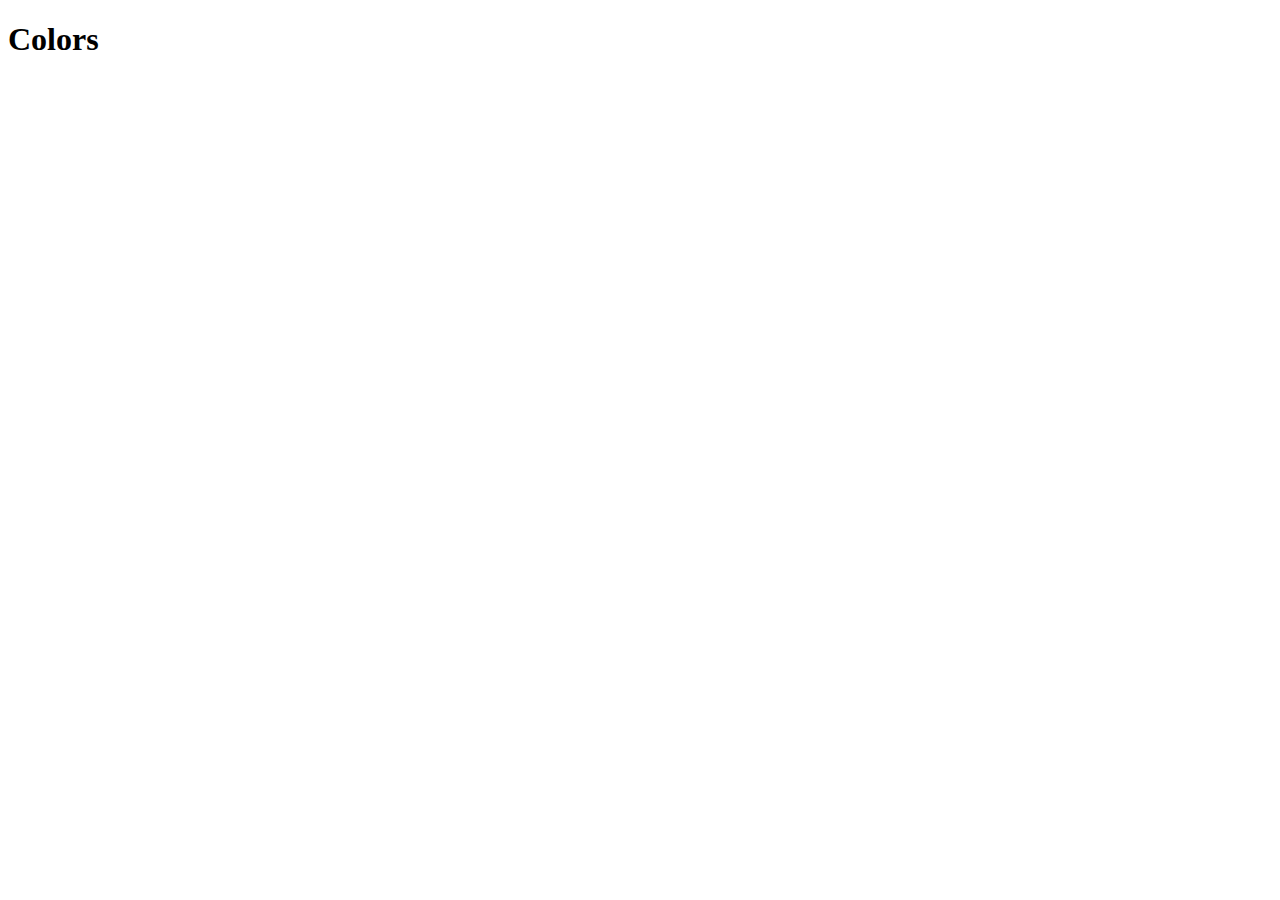
==== data-array/index.html @ bb841390 "initial html tags" ====
<!DOCTYPE html>
<html lang="en">
<head>
    <meta charset="UTF-8">
    <meta http-equiv="X-UA-Compatible" content="IE=edge">
    <meta name="viewport" content="width=device-width, initial-scale=1.0">
    <title>2nd project</title>
    <link rel="stylesheet" href="styles.css"/>
</head>
<body>
    <h1>Colors</h1>
    <div id="info"></div>

    <script src="app.js"></script>
</body>
</html>
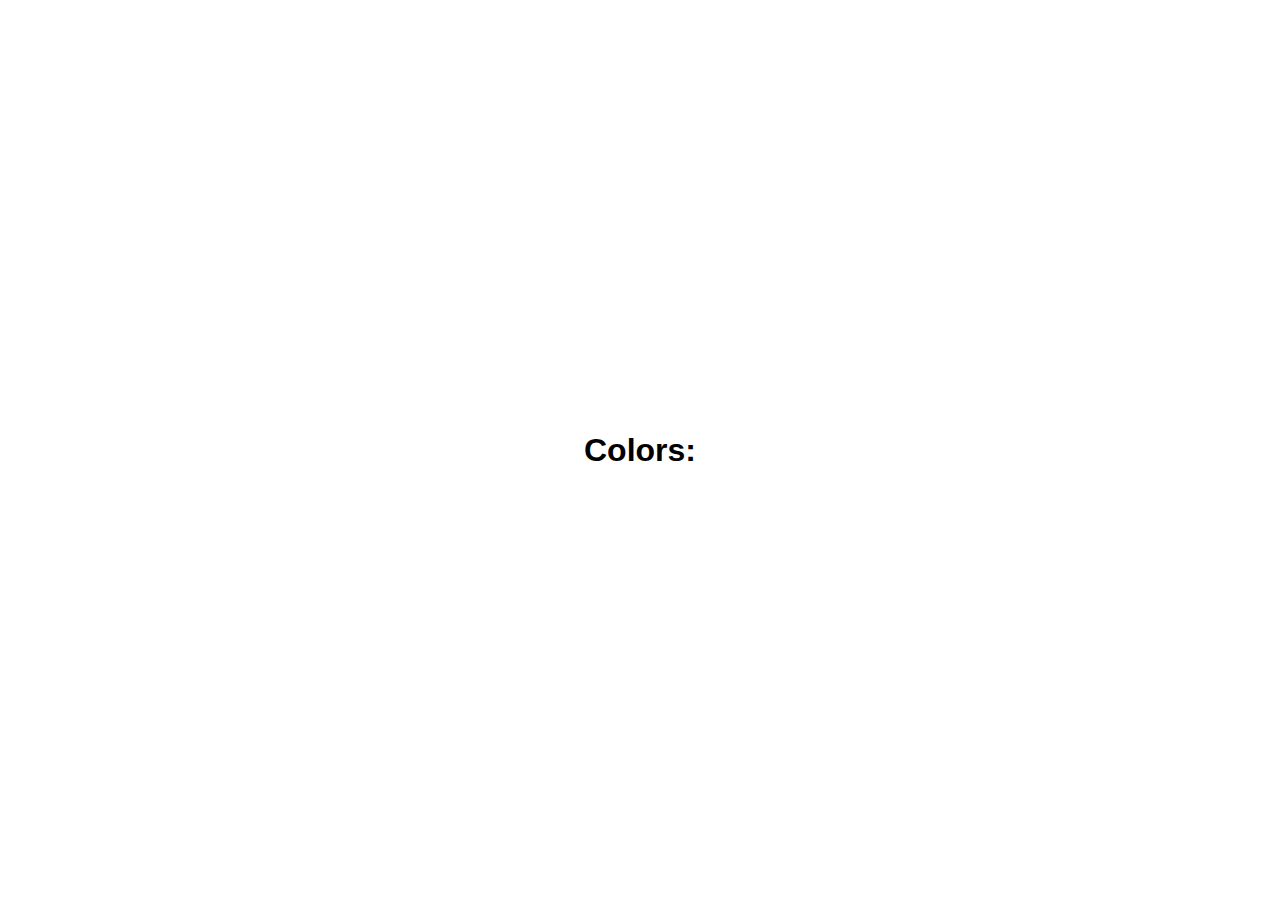
==== commit 5b1cf446: "added ':'  next to 'colors'" ====
--- a/data-array/index.html
+++ b/data-array/index.html
@@ -8,7 +8,7 @@
     <link rel="stylesheet" href="styles.css"/>
 </head>
 <body>
-    <h1>Colors</h1>
+    <h1>Colors:</h1>
     <div id="info"></div>
 
     <script src="app.js"></script>
--- a/data-array/styles.css
+++ b/data-array/styles.css
@@ -0,0 +1,14 @@
+*{
+    box-sizing:border-box ;
+    margin: 0;
+    padding: 0;
+    font-family:'Trebuchet MS', 'Lucida Sans Unicode', 
+    'Lucida Grande', 'Lucida Sans', Arial, sans-serif ;
+}
+body{
+    display:flex ;
+    flex-direction: column;
+    justify-content: center;
+    align-items: center;
+    height:100vh ;
+}
